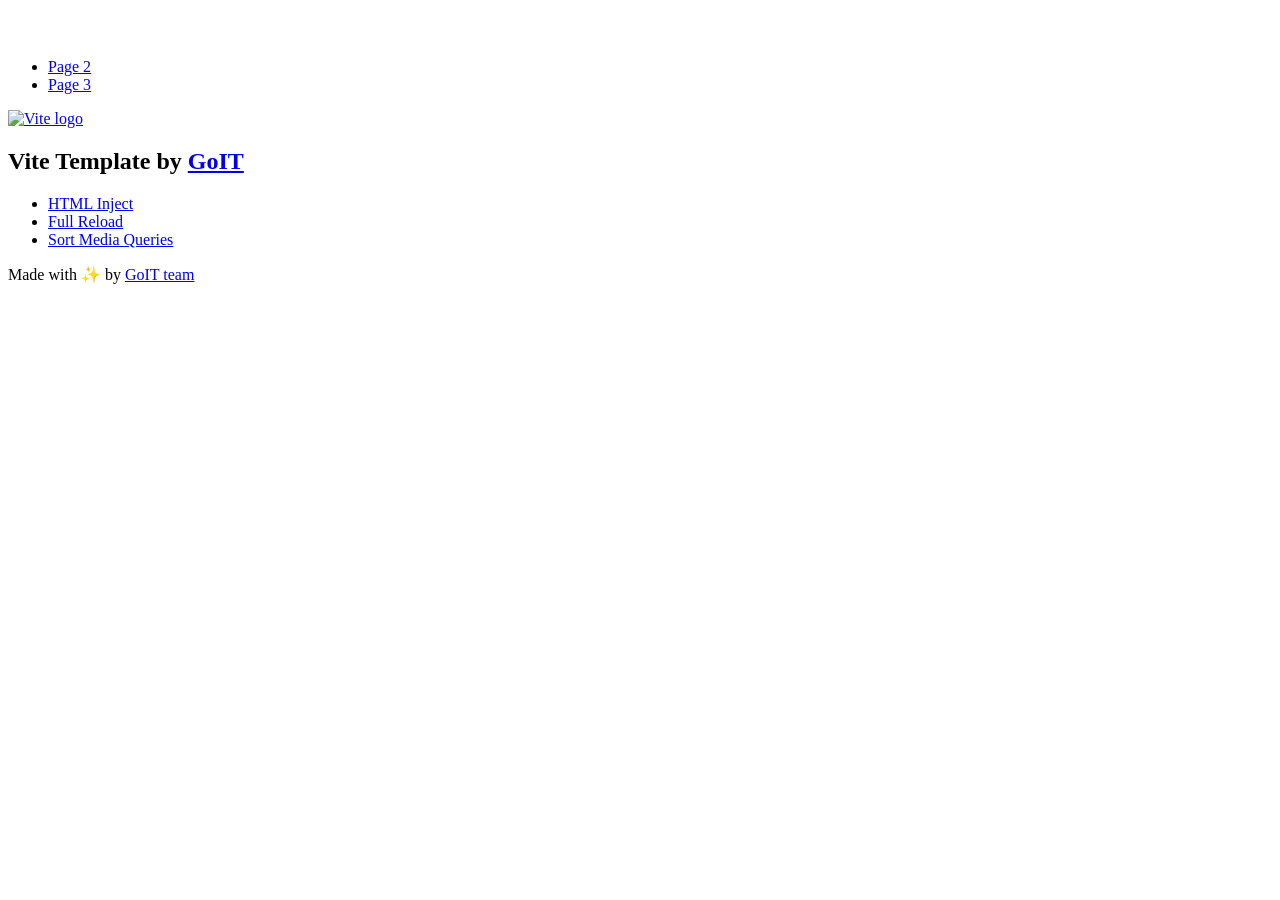
==== index.html @ 26aa7371 "Deploying to gh-pages from @ Tetiana-Hunchak/goit-js-hw-12@c07c5acc5630d93cce269c4c3e41df6dd530131f " ====
<!DOCTYPE html>
<html lang="en">
  <head>
    <meta charset="UTF-8" />
    <link rel="icon" type="image/svg+xml" href="/vanilla-app-template/favicon.svg" />
    <meta name="viewport" content="width=device-width, initial-scale=1.0" />
    <title>Vanilla App Template</title>
    <script type="module" crossorigin src="/vanilla-app-template/index.js"></script>
    <link rel="stylesheet" crossorigin href="/vanilla-app-template/assets/styles-DvPDDfy5.css">
  </head>
  <body>
    <header class="header">
  <div class="container">
    <nav class="nav">
      <a class="nav-logo" href="./index.html" aria-label="Site logo">
        <svg class="nav-logo-icon" width="100" height="30">
          <use href="/vanilla-app-template/assets/sprite-E8vg0sBb.svg#logo"></use>
        </svg>
      </a>
      <ul class="nav-list">
        <li class="nav-item">
          <a class="nav-link {=$highlight-act}" href="./page-2.html">Page 2</a>
        </li>
        <li class="nav-item">
          <a class="nav-link {=$highlight-curr}" href="./page-3.html">Page 3</a>
        </li>
      </ul>
    </nav>
  </div>
</header>


    <main>
      <!-- Loads the specified .html file -->
      <section class="vite-promo">
  <div class="container">
    <div class="vite-promo-thumb">
      <a
        class="vite-promo-link"
        href="https://vitejs.dev/"
        target="_blank"
        rel="noopener noreferrer"
        aria-label="Link to Vite official website"
        title="Vite.js  build tool"
      >
        <!-- Path to images as from index.html file -->
        <img
          class="pic"
          src="/vanilla-app-template/assets/vite-logo-9o_aqrTe.png"
          alt="Vite logo"
          width="640"
          height="640"
        />
      </a>
    </div>
    <h1 class="main-title">
      <span class="main-title-gradient">Vite</span>
      Template by
      <a
        class="main-title-link"
        href="https://github.com/goitacademy/vanilla-app-template"
        target="_blank"
        rel="noopener noreferrer"
      >
        GoIT
      </a>
    </h1>
  </div>
</section>

      <article class="badges">
  <div class="container">
    <ul class="badges-list">
      <li class="badges-item">
        <a
          class="badges-link"
          href="https://www.npmjs.com/package/vite-plugin-html-inject"
          target="_blank"
          rel="noopener noreferrer"
        >
          HTML Inject
        </a>
      </li>
      <li class="badges-item">
        <a
          class="badges-link"
          href="https://www.npmjs.com/package/vite-plugin-full-reload"
          target="_blank"
          rel="noopener noreferrer"
        >
          Full Reload
        </a>
      </li>
      <li class="badges-item">
        <a
          class="badges-link"
          href="https://www.npmjs.com/package/postcss-sort-media-queries"
          target="_blank"
          rel="noopener noreferrer"
        >
          Sort Media Queries
        </a>
      </li>
    </ul>
  </div>
</article>

    </main>

    <footer class="footer">
  <div class="container">
    <p class="footer-desc">
      Made with ✨ by
      <a
        class="footer-link"
        href="https://goit.global/ua/"
        target="_blank"
        rel="noopener noreferrer"
      >
        GoIT team
      </a>
    </p>
  </div>
</footer>


  </body>
</html>
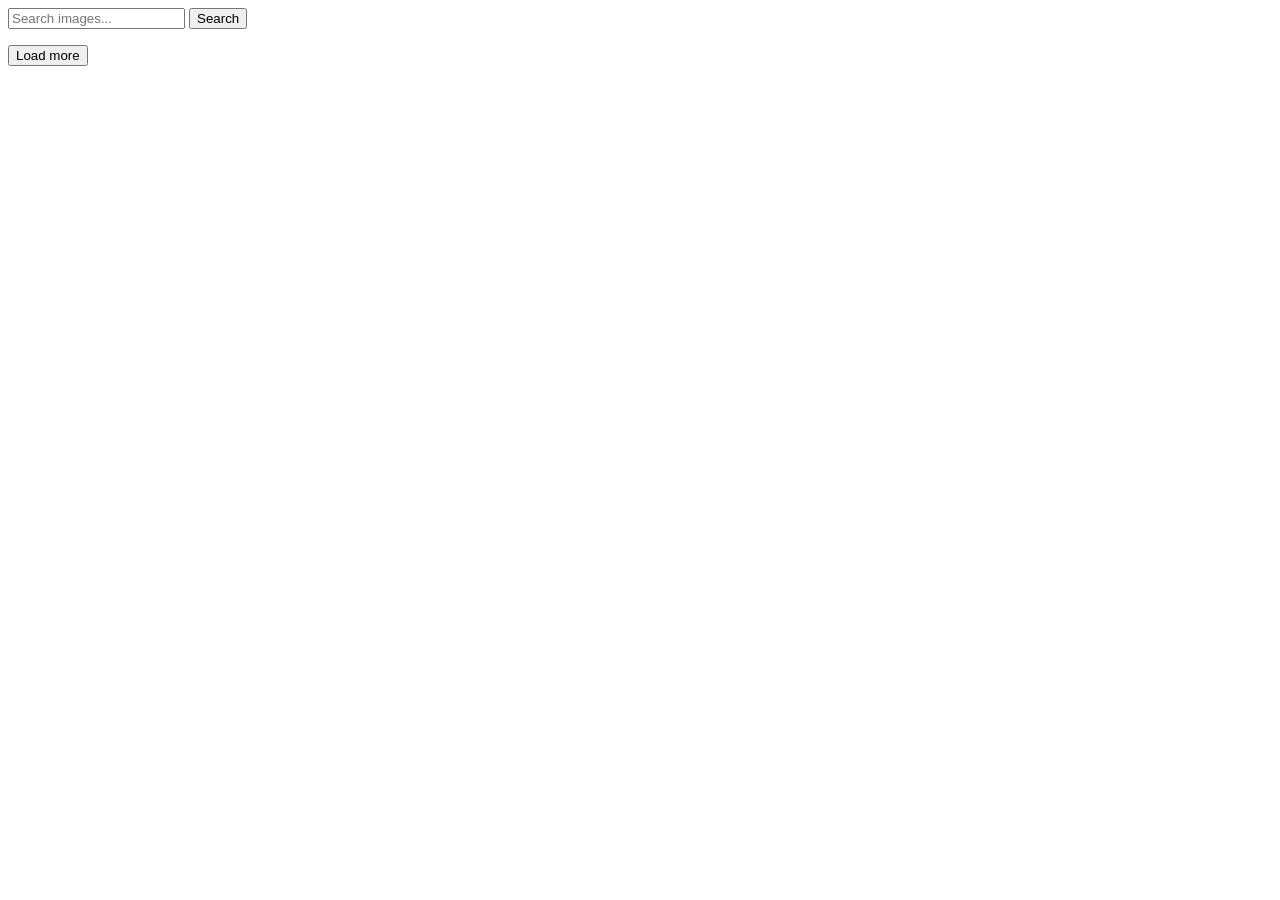
==== commit 4babfa8d: "Deploying to gh-pages from @ Tetiana-Hunchak/goit-js-hw-12@b7ea55a7f2862f3d593b1a8590f13fca54c4fa6d " ====
--- a/index.html
+++ b/index.html
@@ -2,127 +2,32 @@
 <html lang="en">
   <head>
     <meta charset="UTF-8" />
-    <link rel="icon" type="image/svg+xml" href="/vanilla-app-template/favicon.svg" />
+    <link rel="icon" type="image/svg+xml" href="/favicon.svg" />
     <meta name="viewport" content="width=device-width, initial-scale=1.0" />
     <title>Vanilla App Template</title>
-    <script type="module" crossorigin src="/vanilla-app-template/index.js"></script>
-    <link rel="stylesheet" crossorigin href="/vanilla-app-template/assets/styles-DvPDDfy5.css">
+    <script type="module" crossorigin src="/goit-js-hw-12/index.js"></script>
+    <link rel="modulepreload" crossorigin href="/goit-js-hw-12/assets/vendor-DvfmeZXB.js">
+    <link rel="stylesheet" crossorigin href="/goit-js-hw-12/assets/vendor-DumFYO8Z.css">
+    <link rel="stylesheet" crossorigin href="/goit-js-hw-12/assets/index-C1zrO6Od.css">
   </head>
   <body>
-    <header class="header">
-  <div class="container">
-    <nav class="nav">
-      <a class="nav-logo" href="./index.html" aria-label="Site logo">
-        <svg class="nav-logo-icon" width="100" height="30">
-          <use href="/vanilla-app-template/assets/sprite-E8vg0sBb.svg#logo"></use>
-        </svg>
-      </a>
-      <ul class="nav-list">
-        <li class="nav-item">
-          <a class="nav-link {=$highlight-act}" href="./page-2.html">Page 2</a>
-        </li>
-        <li class="nav-item">
-          <a class="nav-link {=$highlight-curr}" href="./page-3.html">Page 3</a>
-        </li>
-      </ul>
-    </nav>
-  </div>
-</header>
-
-
-    <main>
-      <!-- Loads the specified .html file -->
-      <section class="vite-promo">
-  <div class="container">
-    <div class="vite-promo-thumb">
-      <a
-        class="vite-promo-link"
-        href="https://vitejs.dev/"
-        target="_blank"
-        rel="noopener noreferrer"
-        aria-label="Link to Vite official website"
-        title="Vite.js  build tool"
-      >
-        <!-- Path to images as from index.html file -->
-        <img
-          class="pic"
-          src="/vanilla-app-template/assets/vite-logo-9o_aqrTe.png"
-          alt="Vite logo"
-          width="640"
-          height="640"
-        />
-      </a>
-    </div>
-    <h1 class="main-title">
-      <span class="main-title-gradient">Vite</span>
-      Template by
-      <a
-        class="main-title-link"
-        href="https://github.com/goitacademy/vanilla-app-template"
-        target="_blank"
-        rel="noopener noreferrer"
-      >
-        GoIT
-      </a>
-    </h1>
-  </div>
-</section>
-
-      <article class="badges">
-  <div class="container">
-    <ul class="badges-list">
-      <li class="badges-item">
-        <a
-          class="badges-link"
-          href="https://www.npmjs.com/package/vite-plugin-html-inject"
-          target="_blank"
-          rel="noopener noreferrer"
-        >
-          HTML Inject
-        </a>
-      </li>
-      <li class="badges-item">
-        <a
-          class="badges-link"
-          href="https://www.npmjs.com/package/vite-plugin-full-reload"
-          target="_blank"
-          rel="noopener noreferrer"
-        >
-          Full Reload
-        </a>
-      </li>
-      <li class="badges-item">
-        <a
-          class="badges-link"
-          href="https://www.npmjs.com/package/postcss-sort-media-queries"
-          target="_blank"
-          rel="noopener noreferrer"
-        >
-          Sort Media Queries
-        </a>
-      </li>
-    </ul>
-  </div>
-</article>
-
-    </main>
-
-    <footer class="footer">
-  <div class="container">
-    <p class="footer-desc">
-      Made with ✨ by
-      <a
-        class="footer-link"
-        href="https://goit.global/ua/"
-        target="_blank"
-        rel="noopener noreferrer"
-      >
-        GoIT team
-      </a>
-    </p>
-  </div>
-</footer>
-
-
+    
+    <div id="app">
+      <form class="form">
+        <label>
+          <input type="text" name="search-text" placeholder="Search images..." required />
+        </label>
+        <button type="submit">Search</button>
+      </form>
+    
+      <ul class="gallery"></ul>
+    
+      <button class="load-more-btn is-hidden">Load more</button>
+    
+      <div class="loader-wrapper is-hidden">
+        <span class="loader"></span>
+      </div>
+      </div>
+    
   </body>
 </html>
